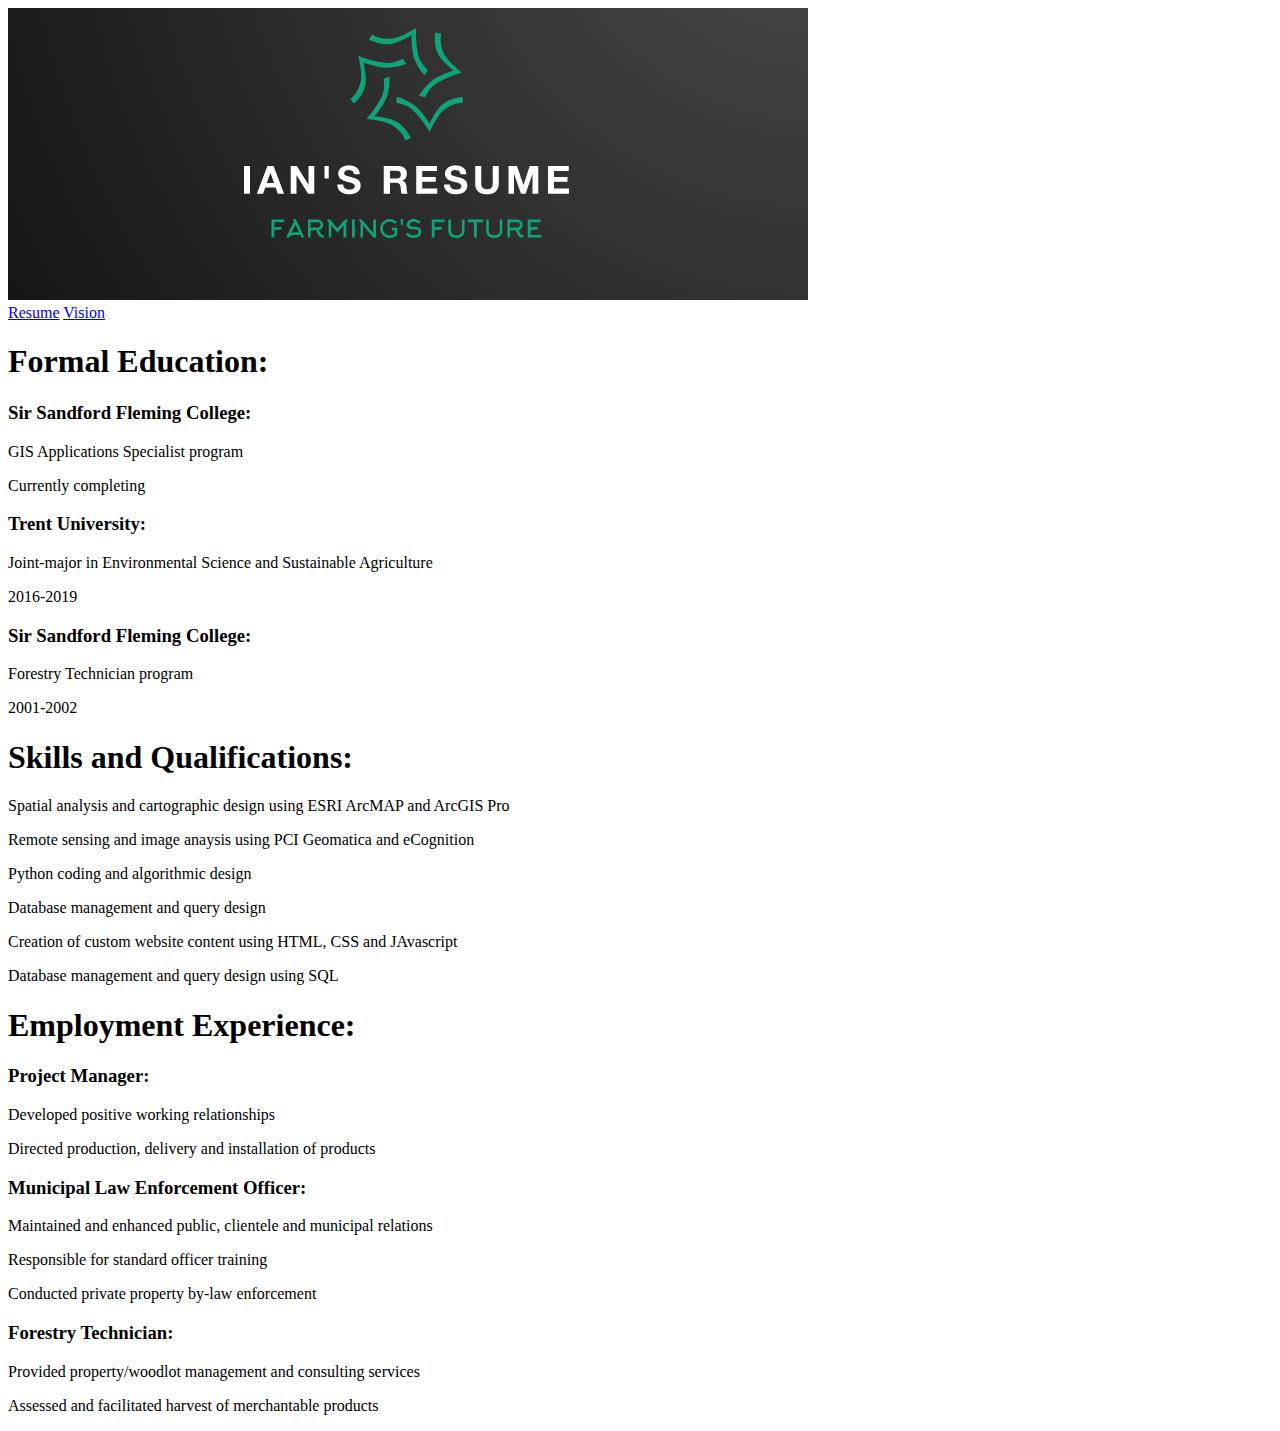
==== index.html @ 97f4cf09 "Update index.html" ====
<!DOCTYPE html>
<html lang="en">
<head>
<title>Ian Wright's Resume</title>
<meta charset="utf-8">
<meta name="viewport" content="width=device-width, initial-scale=1.0">
<link type="text/css" rel="stylesheet" href="ianwrigflemingc.github.io/stylesheet.css">
<link rel="javascript" href="https://cdnjs.cloudflare.com/ajax/libs/font-awesome/4.7.0/css/font-awesome.min.css">
 
</head>

 <body>
 <div class="wrapperBanner">
   <div class="banner-image">
      <img src="WebLogo.png" alt= "logo" class="logo">    
   </div>
  </div>
  
<div class="topnav" id="myTopnav">
  <a href="index" class="active">Resume</a>
  <a href="myplans">Vision</a>
</div> 

<script>
function myFunction() {
  var x = document.getElementById("myTopnav");
  if (x.className === "topnav") {
    x.className += " responsive";
  } else {
    x.className = "topnav";
  }
}
</script>
  
  <div class="row">
    <div class="column1">
     <h1> Formal Education:</h1>
      <h3> Sir Sandford Fleming College:</h3>
      <p> GIS Applications Specialist program </p>
      <p> Currently completing </p>
      <h3> Trent University:</h3>
      <p> Joint-major in Environmental Science and Sustainable Agriculture</p>
      <p> 2016-2019 </p>
      <h3> Sir Sandford Fleming College:</h3> 
      <p> Forestry Technician program </p>
      <p> 2001-2002 </p>
     
    </div>
  
    <div class="column1">
      <h1> Skills and Qualifications:</h1>
      <p> Spatial analysis and cartographic design using ESRI ArcMAP and ArcGIS Pro  </p>
      <p> Remote sensing and image anaysis using PCI Geomatica and eCognition</p>
      <p> Python coding and algorithmic design</p>
      <p> Database management and query design</p>
      <p> Creation of custom website content using HTML, CSS and JAvascript</p>
     <p> Database management and query design using SQL </p>
    </div>
    
    <div class="column1">
      <h1> Employment Experience:</h1>
      <h3> Project Manager:</h3>
      <p> Developed positive working relationships</p>
      <p> Directed production, delivery and installation of products</p>
      <h3> Municipal Law Enforcement Officer:</h3>
      <p> Maintained and enhanced public, clientele and municipal relations</p>
      <p> Responsible for standard officer training</p>
      <p> Conducted private property by-law enforcement</p>   
      <h3> Forestry Technician:</h3>
      <p> Provided property/woodlot management and consulting services </p>
      <p> Assessed and facilitated harvest of merchantable products </p>
    </div>
  </div> 
 </body>
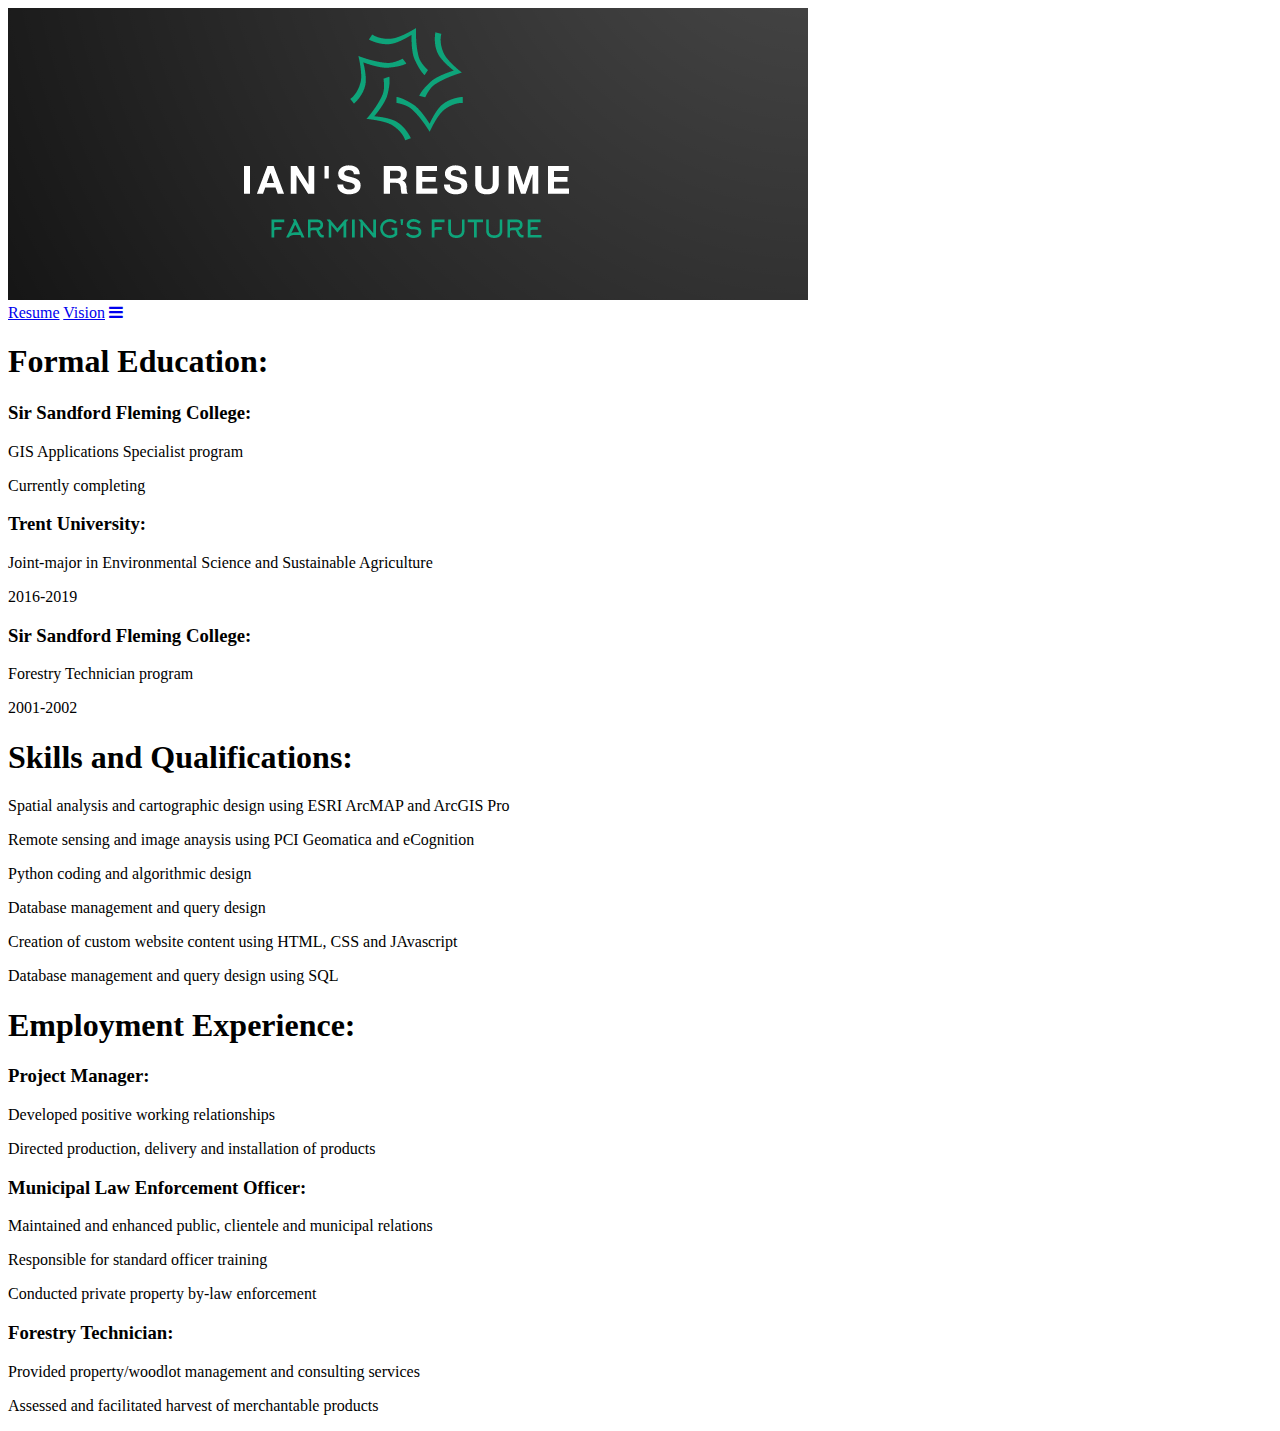
==== commit b1184c9b: "Update index.html" ====
--- a/index.html
+++ b/index.html
@@ -6,7 +6,7 @@
 <meta charset="utf-8">
 <meta name="viewport" content="width=device-width, initial-scale=1.0">
 <link type="text/css" rel="stylesheet" href="ianwrigflemingc.github.io/stylesheet.css">
-<link rel="javascript" href="https://cdnjs.cloudflare.com/ajax/libs/font-awesome/4.7.0/css/font-awesome.min.css">
+<link rel="stylesheet" href="https://cdnjs.cloudflare.com/ajax/libs/font-awesome/4.7.0/css/font-awesome.min.css">
  
 </head>
 
@@ -20,6 +20,9 @@
 <div class="topnav" id="myTopnav">
   <a href="index" class="active">Resume</a>
   <a href="myplans">Vision</a>
+  <a href="javascript:void(0);" class="icon" onclick="myFunction()">
+    <i class="fa fa-bars"></i>
+  </a>
 </div> 
 
 <script>
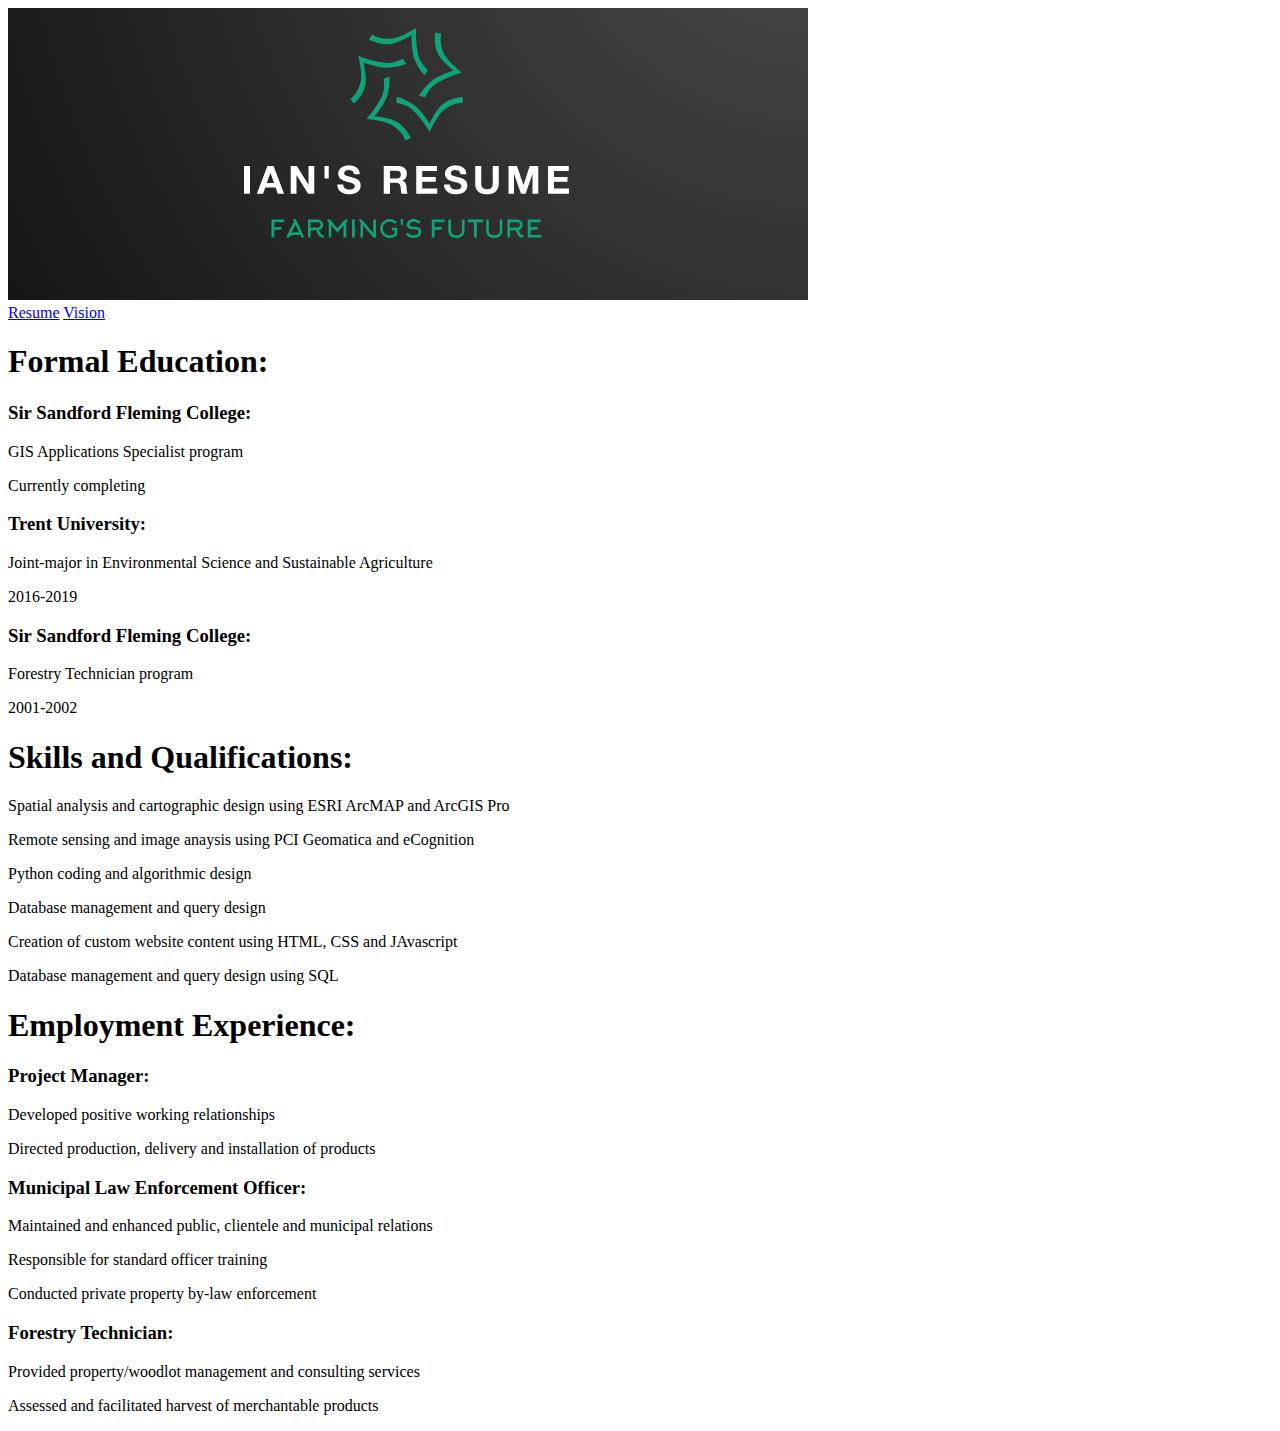
==== commit 8c271036: "Update index.html" ====
--- a/index.html
+++ b/index.html
@@ -6,8 +6,8 @@
 <meta charset="utf-8">
 <meta name="viewport" content="width=device-width, initial-scale=1.0">
 <link type="text/css" rel="stylesheet" href="ianwrigflemingc.github.io/stylesheet.css">
-<link rel="stylesheet" href="https://cdnjs.cloudflare.com/ajax/libs/font-awesome/4.7.0/css/font-awesome.min.css">
- 
+<link href="https://cdnjs.cloudflare.com/ajax/libs/font-awesome/4.7.0/css/font-awesome.min.css">
+<script src="/javascript.js"></script>
 </head>
 
  <body>
@@ -24,17 +24,6 @@
     <i class="fa fa-bars"></i>
   </a>
 </div> 
-
-<script>
-function myFunction() {
-  var x = document.getElementById("myTopnav");
-  if (x.className === "topnav") {
-    x.className += " responsive";
-  } else {
-    x.className = "topnav";
-  }
-}
-</script>
   
   <div class="row">
     <div class="column1">
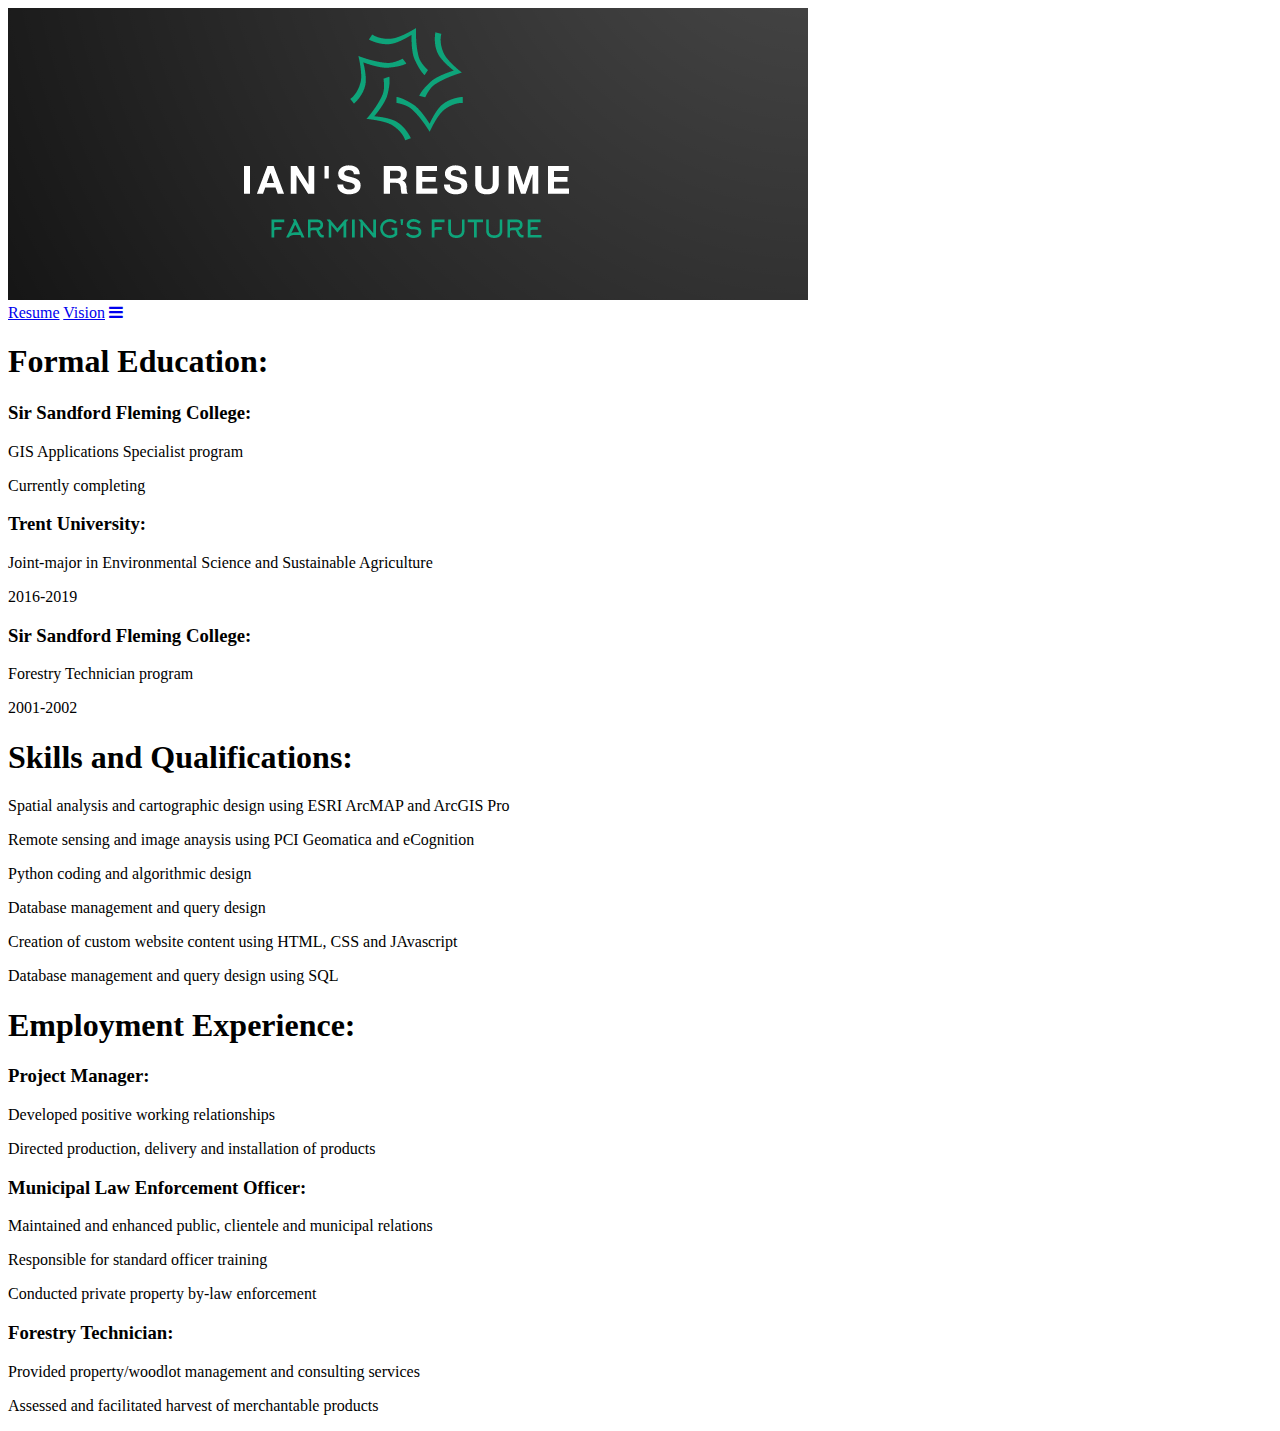
==== commit 8dcd51a8: "Update index.html" ====
--- a/index.html
+++ b/index.html
@@ -6,7 +6,7 @@
 <meta charset="utf-8">
 <meta name="viewport" content="width=device-width, initial-scale=1.0">
 <link type="text/css" rel="stylesheet" href="ianwrigflemingc.github.io/stylesheet.css">
-<link href="https://cdnjs.cloudflare.com/ajax/libs/font-awesome/4.7.0/css/font-awesome.min.css">
+<link rel="stylesheet" href="https://cdnjs.cloudflare.com/ajax/libs/font-awesome/4.7.0/css/font-awesome.min.css">
 <script src="/javascript.js"></script>
 </head>
 
